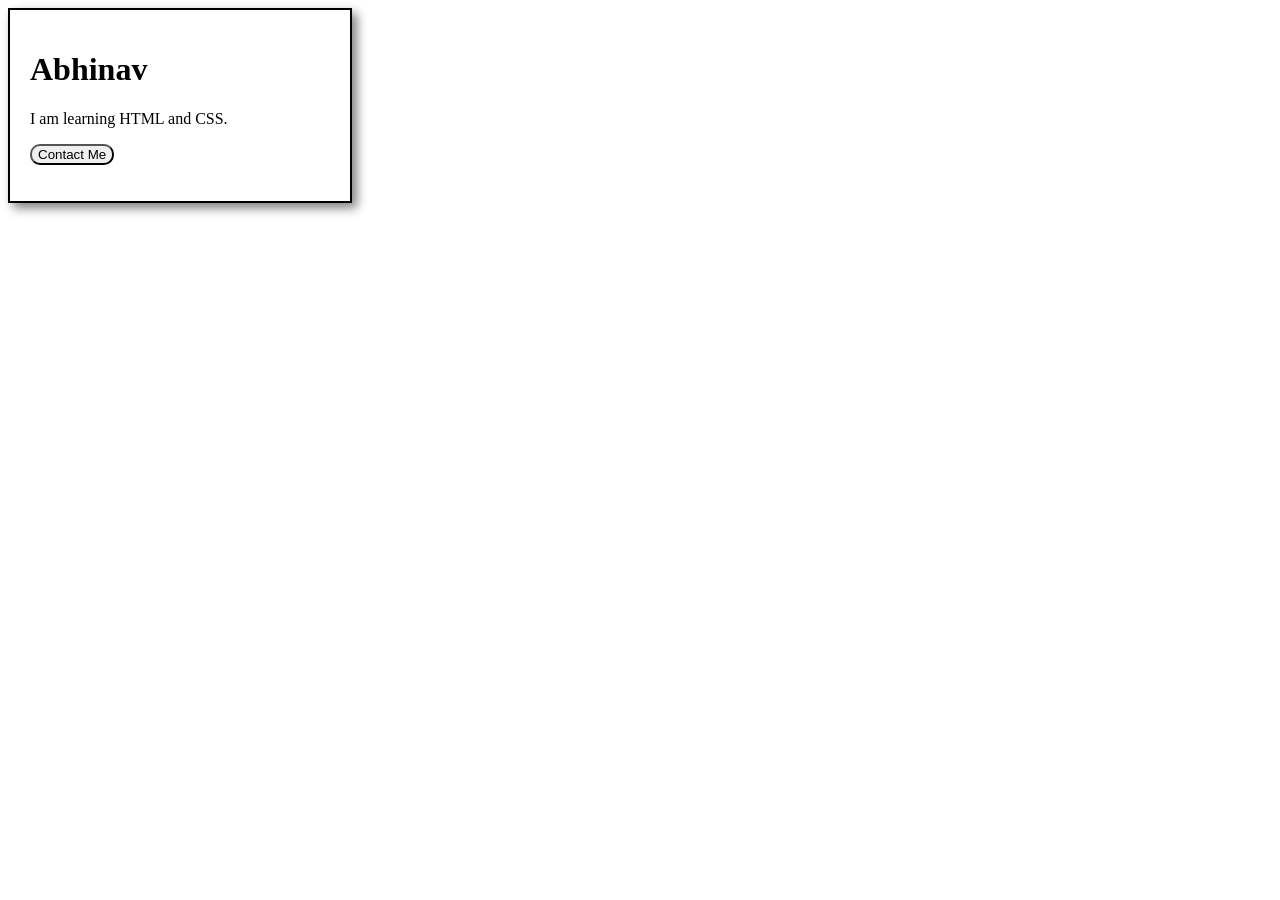
==== index.html @ e83e6a74 "Add files via upload" ====
<!DOCTYPE html>
<html lang="en">

  <head>
    <meta charset="UTF-8">
    <title>Untitled</title>
    <link rel="stylesheet" href="./style.css">

  </head>
    
  <body>
  <div>
    <h1>Abhinav</h1>

    <p>I am learning HTML and CSS.</p>

    <button onclick="showNumber()">
        Contact Me
    </button>

    <p id="number"></p>
</div>
    <script  src="./script.js"></script>

  </body>
  
</html>
---- style.css ----
div{
    width:300px;
    border:2px solid black;
    padding:20px;
    box-shadow:5px 5px 10px gray;
}

button{
    border-radius:10px;
}
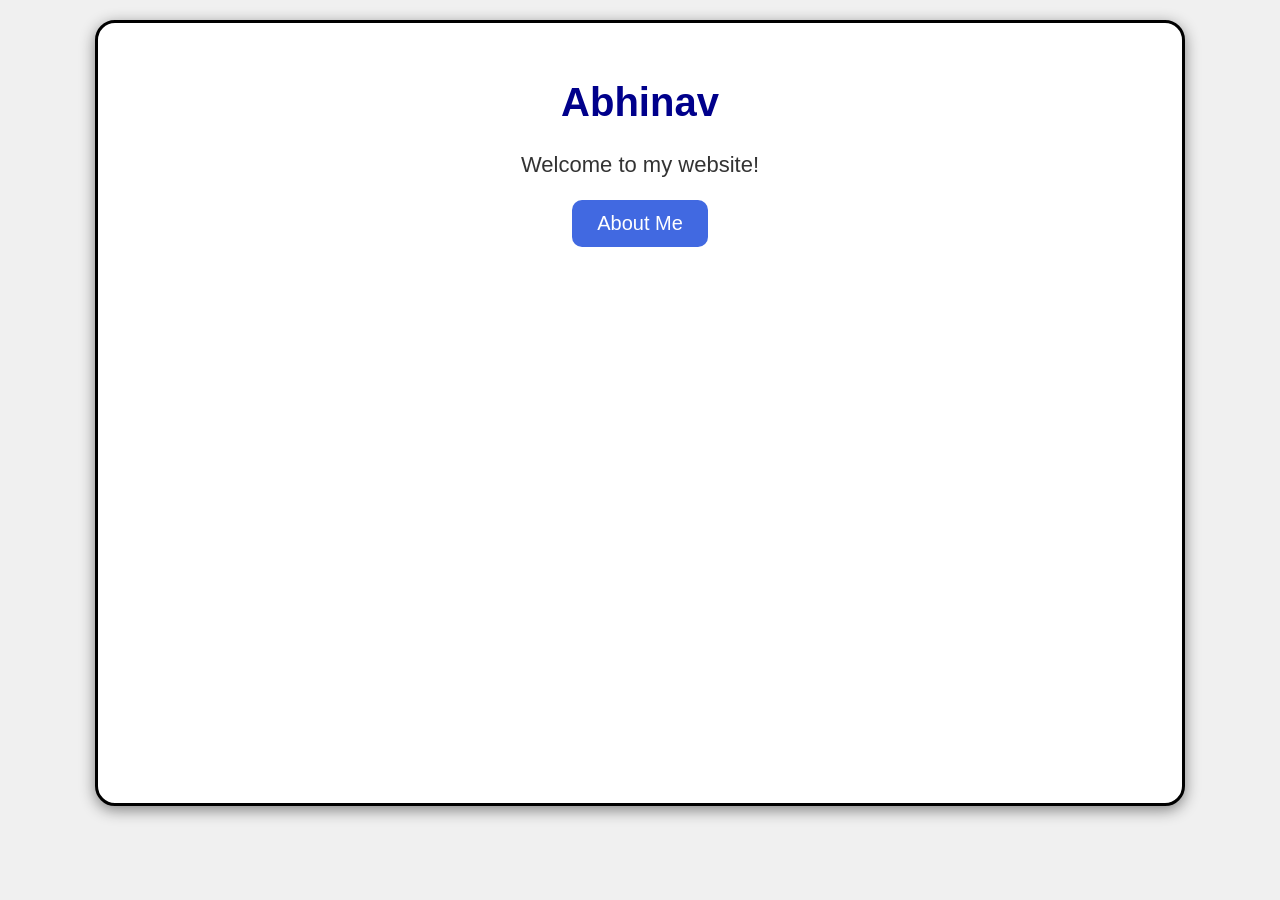
==== commit de416a9f: "Update index.html" ====
--- a/index.html
+++ b/index.html
@@ -1,27 +1,23 @@
 <!DOCTYPE html>
-<html lang="en">
+<html>
+<head>
+    <title>Abhinav's Website</title>
+    <link rel="stylesheet" href="style.css">
+</head>
 
-  <head>
-    <meta charset="UTF-8">
-    <title>Untitled</title>
-    <link rel="stylesheet" href="./style.css">
+<body>
 
-  </head>
-    
-  <body>
-  <div>
+<div class="card">
+
     <h1>Abhinav</h1>
 
-    <p>I am learning HTML and CSS.</p>
+    <p>Welcome to my website!</p>
 
-    <button onclick="showNumber()">
-        Contact Me
-    </button>
+    <a href="about.html">
+        <button>About Me</button>
+    </a>
 
-    <p id="number"></p>
 </div>
-    <script  src="./script.js"></script>
 
-  </body>
-  
+</body>
 </html>
--- a/style.css
+++ b/style.css
@@ -1,10 +1,48 @@
-div{
-    width:300px;
-    border:2px solid black;
-    padding:20px;
-    box-shadow:5px 5px 10px gray;
+body {
+    background-color: #f0f0f0;
+    font-family: Arial, sans-serif;
+    margin: 0;
+    padding: 0;
 }
 
-button{
-    border-radius:10px;
-}+div {
+    width: 80%;
+    min-height: 80vh;
+    margin: 20px auto;
+    background-color: white;
+    border: 3px solid black;
+    border-radius: 20px;
+    padding: 30px;
+    text-align: center;
+    box-shadow: 0 4px 15px gray;
+}
+
+h1 {
+    color: darkblue;
+    font-size: 40px;
+}
+
+p {
+    color: #333;
+    font-size: 22px;
+}
+
+button {
+    background-color: royalblue;
+    color: white;
+    font-size: 20px;
+    padding: 12px 25px;
+    border: none;
+    border-radius: 10px;
+}
+
+button:hover {
+    background-color: navy;
+}
+
+#number {
+    margin-top: 20px;
+    font-size: 24px;
+    font-weight: bold;
+    color: green;
+}
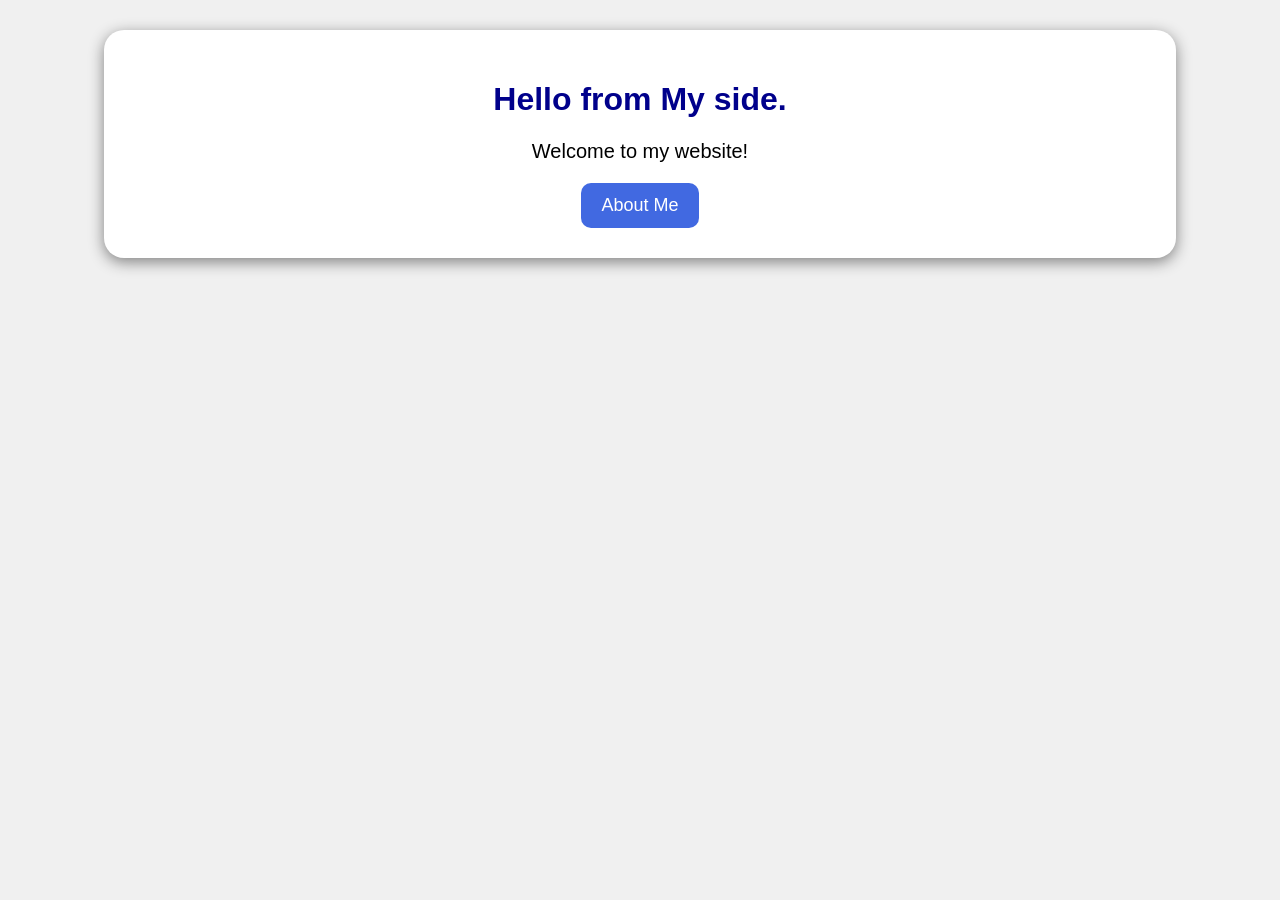
==== commit 73b5a963: "Update index.html" ====
--- a/index.html
+++ b/index.html
@@ -9,7 +9,7 @@
 
 <div class="card">
 
-    <h1>Abhinav</h1>
+    <h1>Hello from My side.</h1>
 
     <p>Welcome to my website!</p>
 
--- a/style.css
+++ b/style.css
@@ -1,48 +1,35 @@
 body {
     background-color: #f0f0f0;
     font-family: Arial, sans-serif;
-    margin: 0;
-    padding: 0;
 }
 
-div {
+.card {
     width: 80%;
-    min-height: 80vh;
-    margin: 20px auto;
+    margin: 30px auto;
+    padding: 30px;
     background-color: white;
-    border: 3px solid black;
+    text-align: center;
     border-radius: 20px;
-    padding: 30px;
-    text-align: center;
-    box-shadow: 0 4px 15px gray;
+    box-shadow: 0px 4px 15px gray;
 }
 
 h1 {
     color: darkblue;
-    font-size: 40px;
 }
 
 p {
-    color: #333;
-    font-size: 22px;
+    font-size: 20px;
 }
 
 button {
     background-color: royalblue;
     color: white;
-    font-size: 20px;
-    padding: 12px 25px;
     border: none;
+    padding: 12px 20px;
     border-radius: 10px;
+    font-size: 18px;
 }
 
 button:hover {
     background-color: navy;
 }
-
-#number {
-    margin-top: 20px;
-    font-size: 24px;
-    font-weight: bold;
-    color: green;
-}
